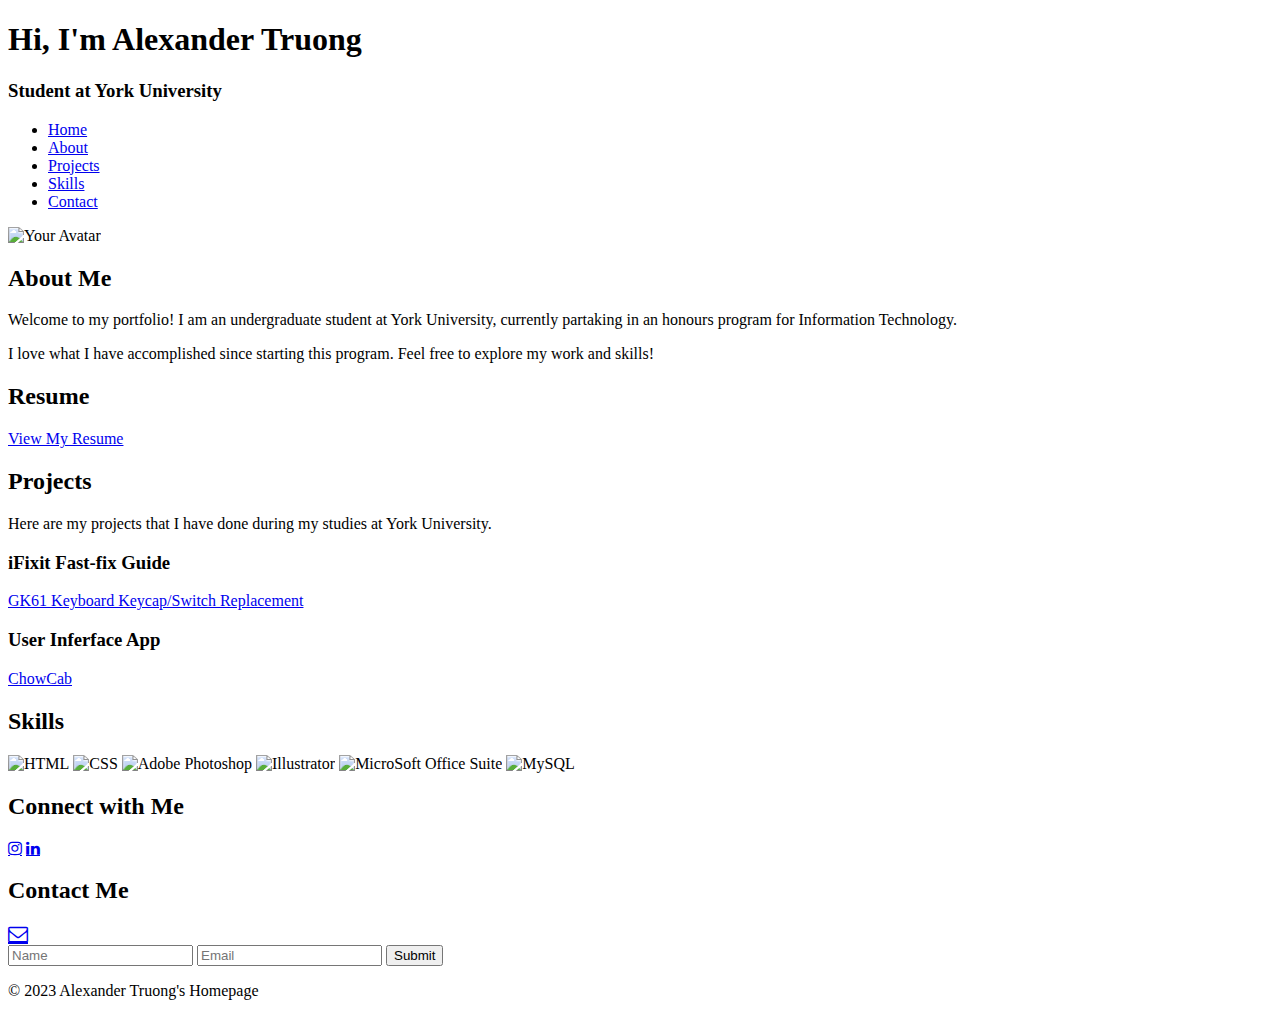
==== personalhomepage.html @ 679c1b39 "Added new files" ====
<!-- Author: Alexander Truong 216967374 -->
<!DOCTYPE html>
<html lang="en">
<head>
    <meta charset="UTF-8">
    <meta name="viewport" content="width=device-width, initial-scale=1.0">
    <link rel="stylesheet" href="styles/styles.css">
    <link rel="stylesheet" href="https://cdnjs.cloudflare.com/ajax/libs/font-awesome/4.7.0/css/font-awesome.min.css">
    <title>Alexander Truong's Homepage</title>
</head>
<body>
    <header>
        <h1>Hi, I'm Alexander Truong</h1>
        <h3>Student at York University</h3>
        <nav>
            <ul>
                <li><a href="#">Home</a></li>
                <li><a href="#">About</a></li>
                <li><a href="#">Projects</a></li>
                <li><a href="#">Skills</a></li>
                <li><a href="#">Contact</a></li>
            </ul>
            </nav>
    </header>
    <div class="logo">
        <img src="images/avatar.jpg" alt="Your Avatar" title="My Avatar">
        <div class="About Me">
            <h2>About Me</h2>
            <p>Welcome to my portfolio! I am an undergraduate student at York University, currently partaking in an honours program for Information Technology.</p>
            <p>I love what I have accomplished since starting this program. Feel free to explore my work and skills!</p>
        </div>
        <div class="resume">
            <h2>Resume</h2>
            <a href="https://docs.google.com/document/d/1SDnb_O6ZD0loPJQ2gR_5F9z3qHKDjozKzL-pVYQqq10/edit?usp=sharing">View My Resume</a>
        </div>
            <div class="projects">
                <h2>Projects</h2>
                <p>Here are my projects that I have done during my studies at York University.</p>
                <h3>iFixit Fast-fix Guide</h3>
                <a href="https://www.ifixit.com/Guide/GK61+Keyboard+Keycap-Switch+Replacement/142817">GK61 Keyboard Keycap/Switch Replacement</a>
                <h3>User Inferface App</h3>
                <a href="https://cloud.protopie.io/p/b3d8283fc06083e66791b50e">ChowCab</a>
            </div>
        <div class="skills">
            <h2>Skills</h2>
            <img src="https://upload.wikimedia.org/wikipedia/commons/thumb/6/61/HTML5_logo_and_wordmark.svg/640px-HTML5_logo_and_wordmark.svg.png" width="200" height="150" alt="HTML">
            <img src="https://upload.wikimedia.org/wikipedia/commons/thumb/d/d5/CSS3_logo_and_wordmark.svg/1452px-CSS3_logo_and_wordmark.svg.png" width="200" height="150" alt="CSS">
            <img src="https://static.vecteezy.com/system/resources/previews/024/693/433/original/photoshop-logo-transparent-free-png.png" width="200" height="150" alt="Adobe Photoshop">
            <img src="https://static.vecteezy.com/system/resources/previews/024/693/529/non_2x/adobe-illustrator-logo-free-png.png" width="200" height="150" alt="Illustrator">
            <img src="https://1000logos.net/wp-content/uploads/2023/04/Microsoft-Office-Logo-2012.png" width="200" height="100" alt="MicroSoft Office Suite">
            <img src="https://d1.awsstatic.com/asset-repository/products/amazon-rds/1024px-MySQL.ff87215b43fd7292af172e2a5d9b844217262571.png" width="200" height="90" alt="MySQL">
        </div>
        <div class="socials">
            <h2>Connect with Me</h2>
            <a href="https://www.instagram.com/truong.alex" class="fa fa-instagram"></a>
            <a href="https://www.linkedin.com/in/alexander-truong-0a96511b8/" class="fa fa-linkedin"></a>
        </div>
        <div class="contact">
            <h2>Contact Me</h2>
            <a href="mailto:alextruong245@gmail.com" class="fa fa-envelope-o" style="font-size:20px" title="Email"></a>
        </div>
        <div class="contact-form">
           <form>
            <input type="text" name="Name" placeholder="Name" required>
            <input type="email" name="Email" placeholder="Email" required>
            <button type="submit">Submit</button>
            </form>
        </div>
    </div>
    <footer>
        <p>&copy; 2023 Alexander Truong's Homepage</p>
    </footer>
</body>
</html>
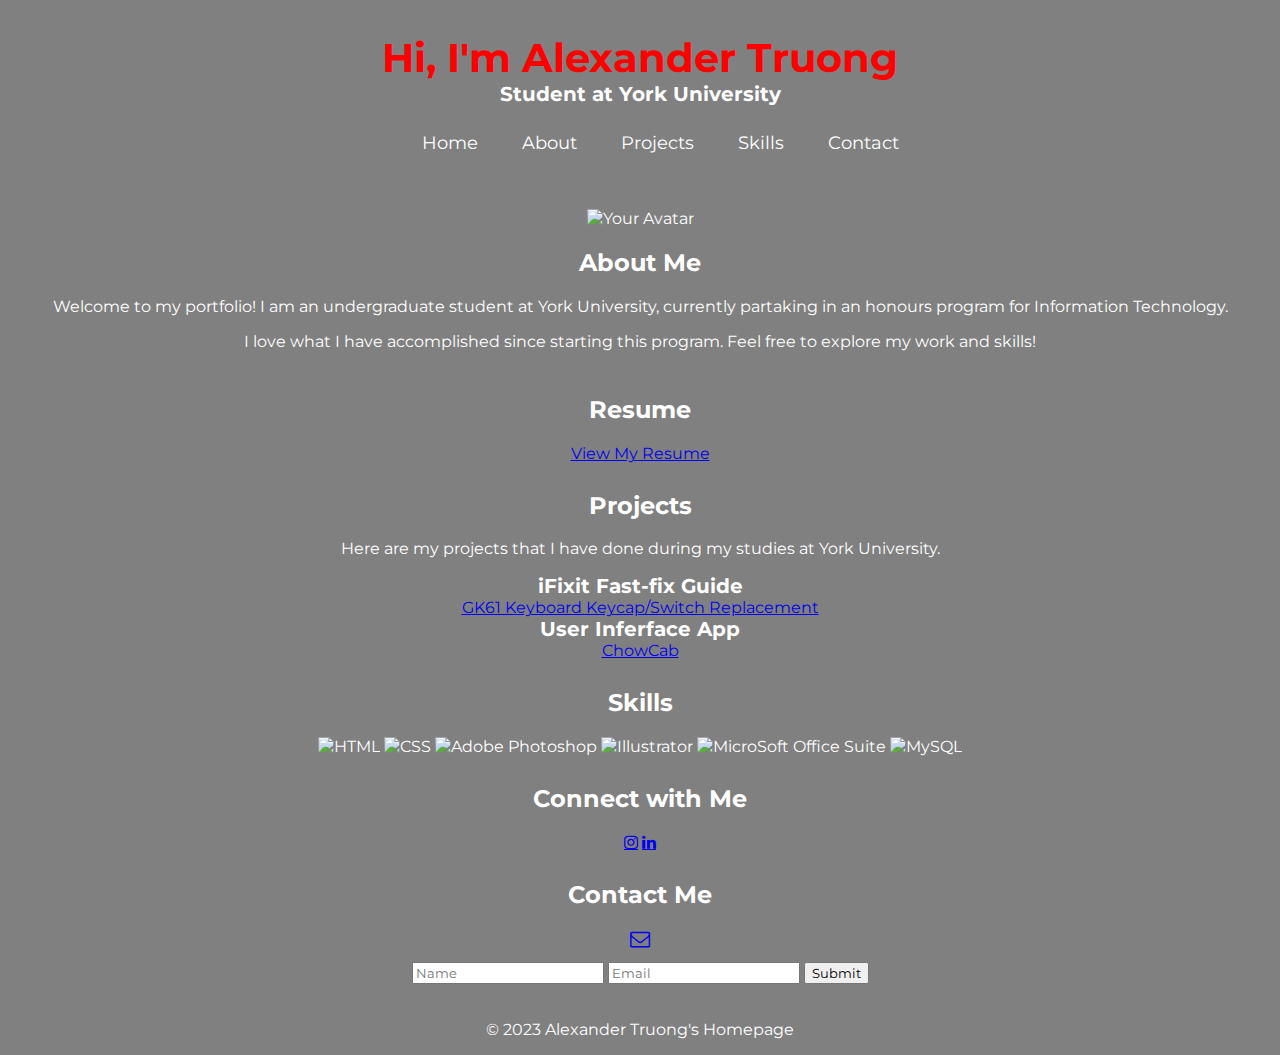
==== commit 0f44129d: "Update personalhomepage.html" ====
--- a/personalhomepage.html
+++ b/personalhomepage.html
@@ -4,7 +4,7 @@
 <head>
     <meta charset="UTF-8">
     <meta name="viewport" content="width=device-width, initial-scale=1.0">
-    <link rel="stylesheet" href="styles/styles.css">
+    <link rel="stylesheet" href="styles.css">
     <link rel="stylesheet" href="https://cdnjs.cloudflare.com/ajax/libs/font-awesome/4.7.0/css/font-awesome.min.css">
     <title>Alexander Truong's Homepage</title>
 </head>
--- a/styles.css
+++ b/styles.css
@@ -0,0 +1,58 @@
+@import url('https://fonts.googleapis.com/css2?family=Montserrat:wght@500&display=swap');
+* {
+    margin: 10;
+    padding: 40;
+    font-family:'Montserrat', sans-serif;
+    box-sizing: border-box;
+}
+h1{
+    color: red;
+    font-size: 40px;
+    margin: 0;
+    padding: 0;
+}
+h3{
+    font-size: 20px;
+    margin: 0;
+    padding: 0;
+}
+body, p {
+    font-size: 16px;
+    background-color:grey;
+    color: #fff;
+    text-align: center;
+}
+
+header {
+    background-color:#808080;
+    color: #fff;
+    text-align: center;
+    padding: 25px;
+}
+
+div {
+    padding-left: 0.5rem;
+    padding-right: 0.5rem;
+    padding-bottom: 0.5rem;
+    margin: 0.25rem;
+}
+
+nav {
+    display: center;
+    align-items: center;
+    justify-content: space-between;
+    flex-wrap: wrap;
+}
+
+nav ul li {
+    display: inline-block;
+    list-style: none;
+    margin: 10px 20px;
+}
+
+nav ul li a {
+    color: #fff;
+    text-decoration: none;
+    font-size: 18px;
+    position: relative;
+}
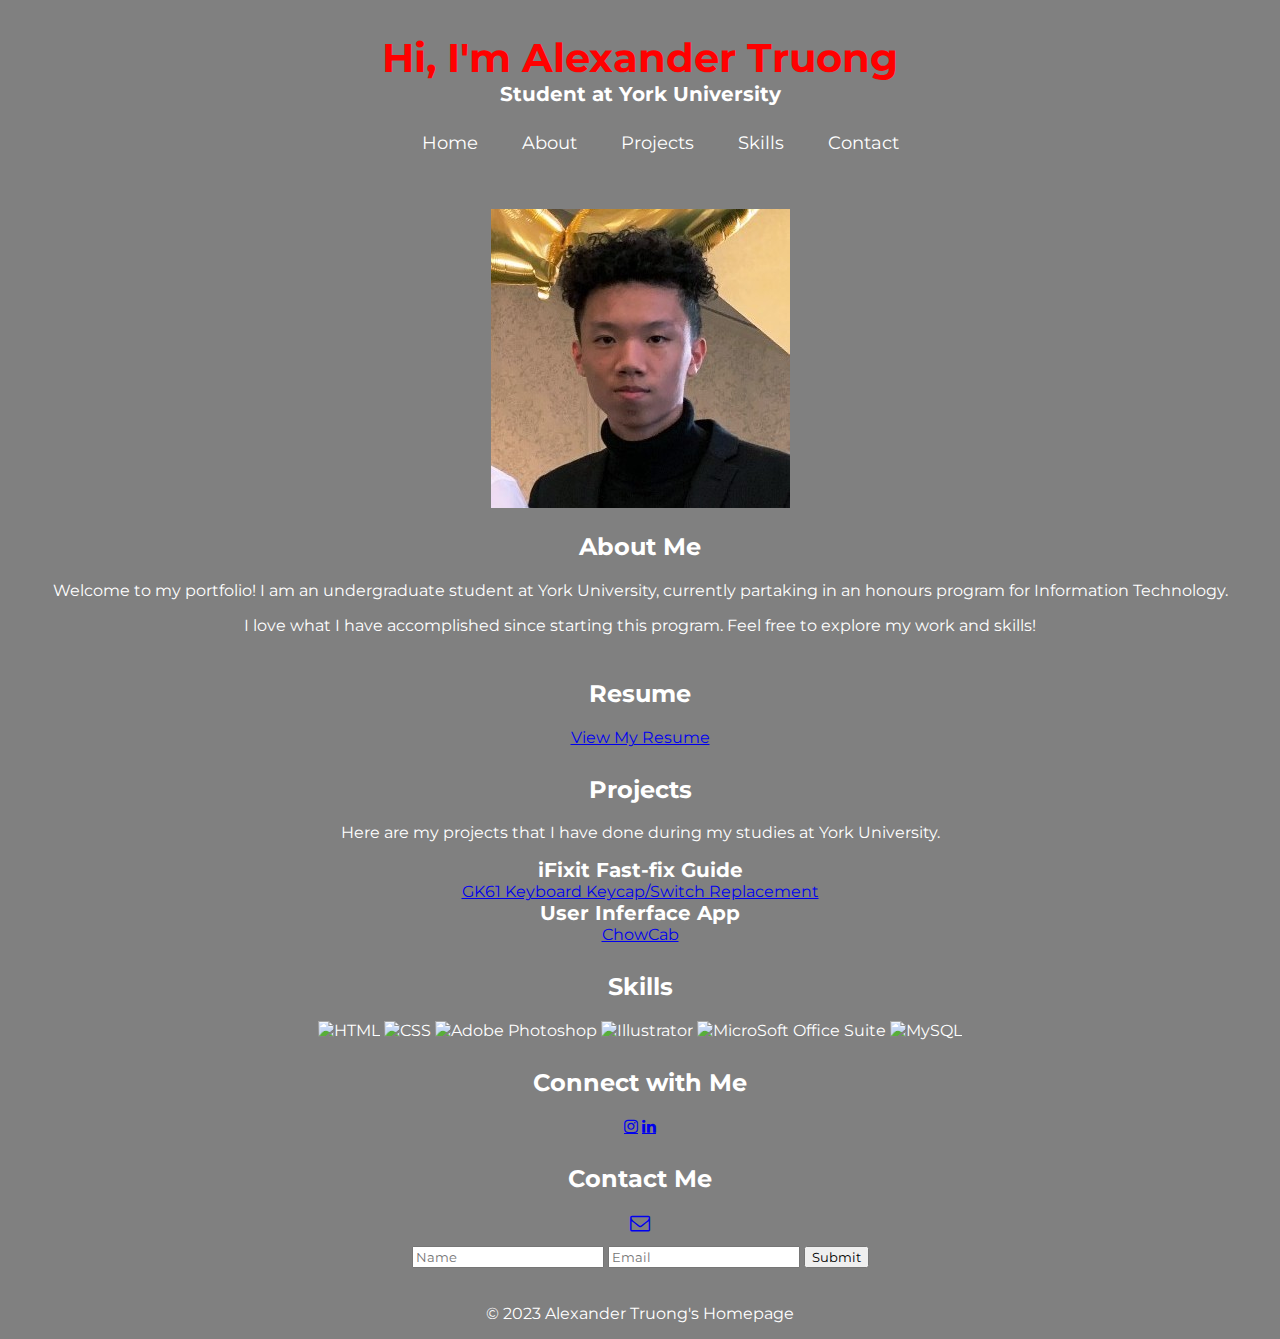
==== commit a6b2875a: "Update personalhomepage.html" ====
--- a/personalhomepage.html
+++ b/personalhomepage.html
@@ -23,7 +23,7 @@
             </nav>
     </header>
     <div class="logo">
-        <img src="images/avatar.jpg" alt="Your Avatar" title="My Avatar">
+        <img src="avatar.jpg" alt="Your Avatar" title="My Avatar">
         <div class="About Me">
             <h2>About Me</h2>
             <p>Welcome to my portfolio! I am an undergraduate student at York University, currently partaking in an honours program for Information Technology.</p>
